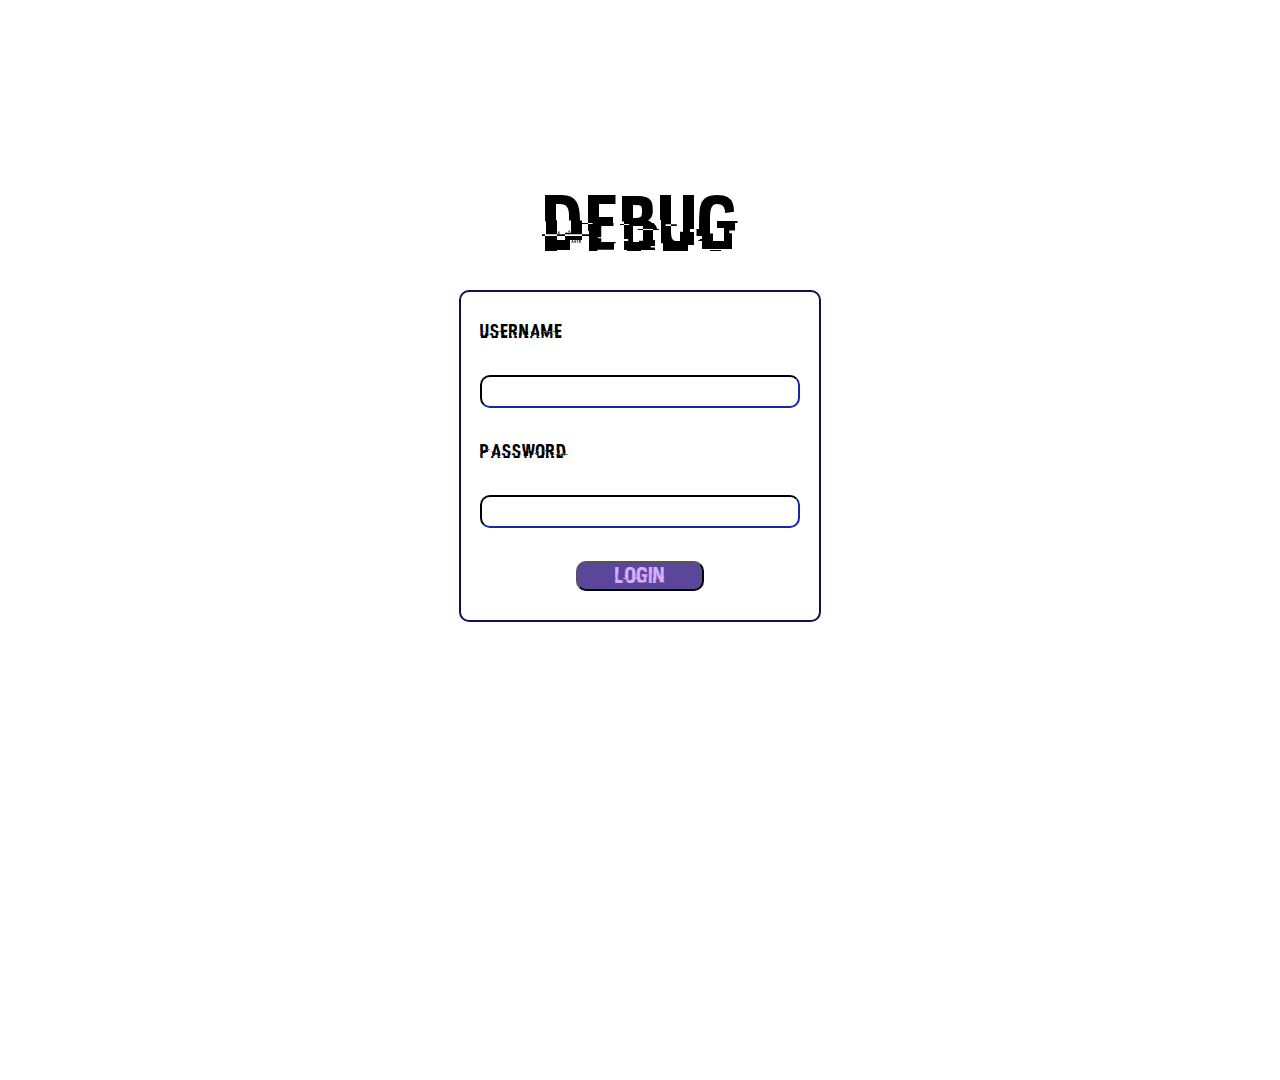
==== index.html @ 774f533c "login page" ====
<!DOCTYPE html>
<html lang="en">
<head>
    <meta charset="UTF-8">
    <meta http-equiv="X-UA-Compatible" content="IE=edge">
    <meta name="viewport" content="width=device-width, initial-scale=1.0">
    <title>Debug</title>
    <link rel = "stylesheet" href = "style.css">

    <!-- font links -->
    <link rel="preconnect" href="https://fonts.googleapis.com">
    <link rel="preconnect" href="https://fonts.gstatic.com" crossorigin>
    <link href="https://fonts.googleapis.com/css2?family=Space+Mono&display=swap" rel="stylesheet">
</head>
<body>
    <div class = "body-flex">
        <div class = "title">Debug</div>
        <form class = "login-box">
            <label for = "username">Username</label>
            <input type = "text" id = "username" name = "username">
            <label for = "password">Password</label>
            <input type = "password" id = "password" name = "password">
            <button type="submit" class = "submit-btn">Login</button>
        </form>
    </div>
</body>
</html>
---- style.css ----
@font-face{
    font-family: "Hacked";
    src : url(Hacked-KerX.ttf);
}

*{
    padding : 0;
    margin : 0;
    
    overflow: hidden;
    font-family: 'Hacked', 'Space Mono', monospace;
}


.body-flex{
    display : flex;
    height: 100vh;
    width : 100vw;
    justify-content: flex-start;
    margin-top : 20vh;
    align-items: center;
    flex-direction: column;
}

.title{
    font-size : 5em;
    margin-bottom : 2vh;
}

.login-box{
    display : flex;
    flex-direction: column;
    border : solid 2.5px #0C134F;
    padding : 1.5em 1em;
    border-radius : 10px;
    width : 25vw;
    height: 30vh;
    justify-content: space-between;
    font-size : 1.2em;
}

.login-box input{
    font-size: .8em;
    padding : .2em;
    border-radius : 10px;
    border-color: #0C134F;
    font-family: Space Mono;
}

.submit-btn{
    background-color: #5C469C;
    font-size : 1.2em;
    color : #D4ADFC;
    width : 10vw;   
    border-radius : 10px;
    margin-left : 30%; 
}
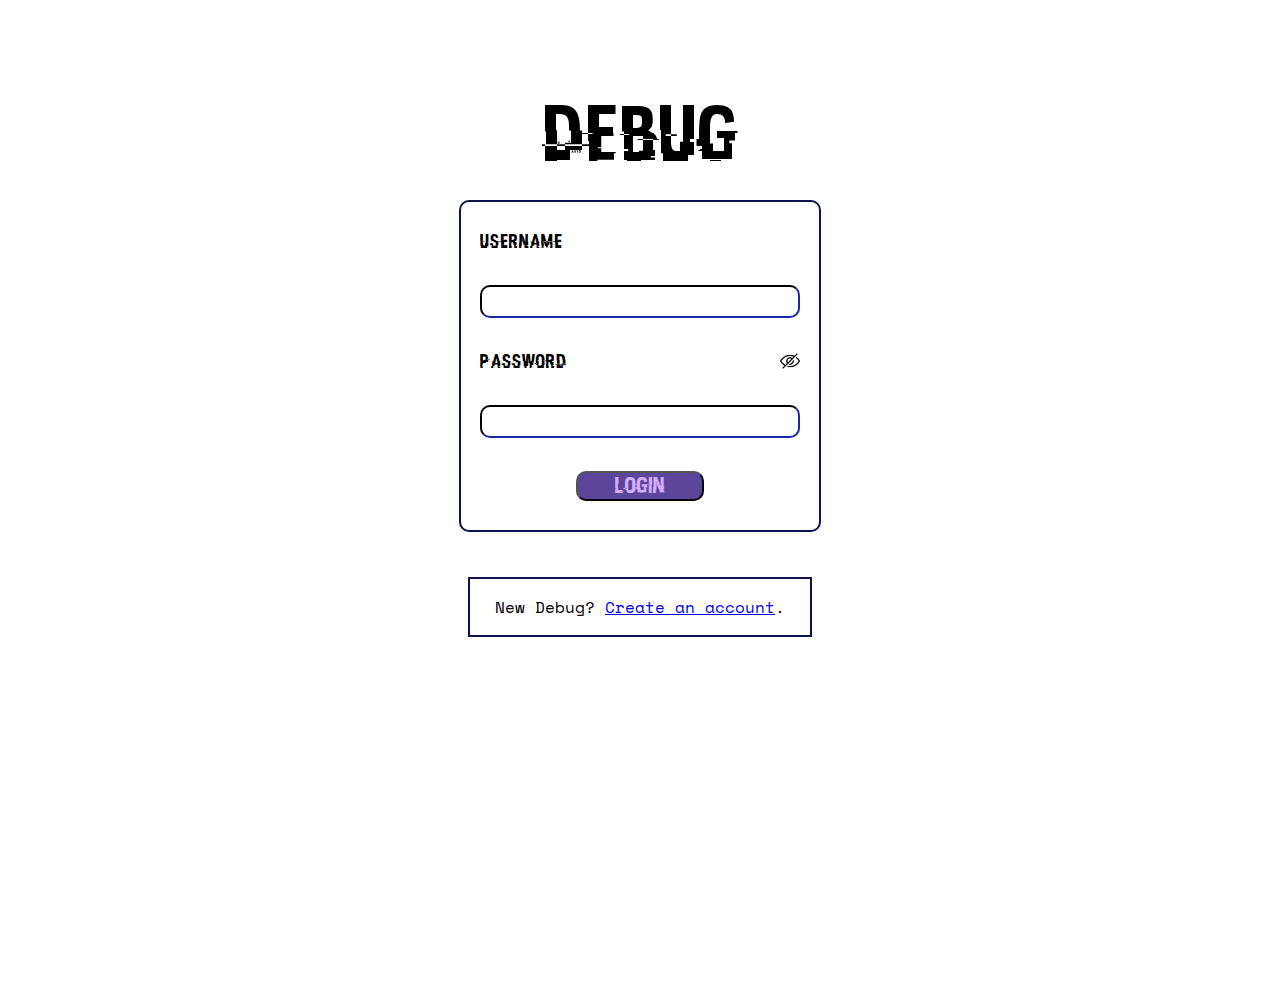
==== commit cda91101: "password hide un hide" ====
--- a/index.html
+++ b/index.html
@@ -6,6 +6,7 @@
     <meta name="viewport" content="width=device-width, initial-scale=1.0">
     <title>Debug</title>
     <link rel = "stylesheet" href = "style.css">
+    <script src = "script.js" defer></script>
 
     <!-- font links -->
     <link rel="preconnect" href="https://fonts.googleapis.com">
@@ -18,10 +19,16 @@
         <form class = "login-box">
             <label for = "username">Username</label>
             <input type = "text" id = "username" name = "username">
-            <label for = "password">Password</label>
+            <div class = "password-div">
+                <label for = "password">Password</label>
+                <img src = "assets/hide.png" alt = "image not found" class = "pass-eye" onclick = "pass_fun(this)">
+            </div>
             <input type = "password" id = "password" name = "password">
             <button type="submit" class = "submit-btn">Login</button>
         </form>
+        <div class = "signup-box">
+            <div class = "temp">New Debug? <a href = "#">Create an account</a>. </div>
+        </div>
     </div>
 </body>
 </html>--- a/style.css
+++ b/style.css
@@ -17,7 +17,7 @@
     height: 100vh;
     width : 100vw;
     justify-content: flex-start;
-    margin-top : 20vh;
+    margin-top : 10vh;
     align-items: center;
     flex-direction: column;
 }
@@ -47,6 +47,15 @@
     font-family: Space Mono;
 }
 
+.password-div{
+    display : flex;
+    flex-direction: row;
+    justify-content: space-between;
+}
+.pass-eye{
+    height: 20px;
+    width : 20px;
+}
 .submit-btn{
     background-color: #5C469C;
     font-size : 1.2em;
@@ -54,4 +63,29 @@
     width : 10vw;   
     border-radius : 10px;
     margin-left : 30%; 
-}+}
+
+.submit-btn:hover{
+    background-color: #D4ADFC;
+    color : #5C469C;
+    transform: scale(1.1);
+    transition: 300ms ease-out;
+    cursor: crosshair;
+}
+
+.signup-box{
+    margin-top : 5vh;
+    border : solid 2px #0C134F;
+    padding : 1em;
+    width : 24vw;
+    display: flex;
+    justify-content: center;
+    align-items: center;
+}
+
+.temp{
+    font-family: "Space Mono";
+}
+.temp a{
+    font-family: "Space Mono";
+}
